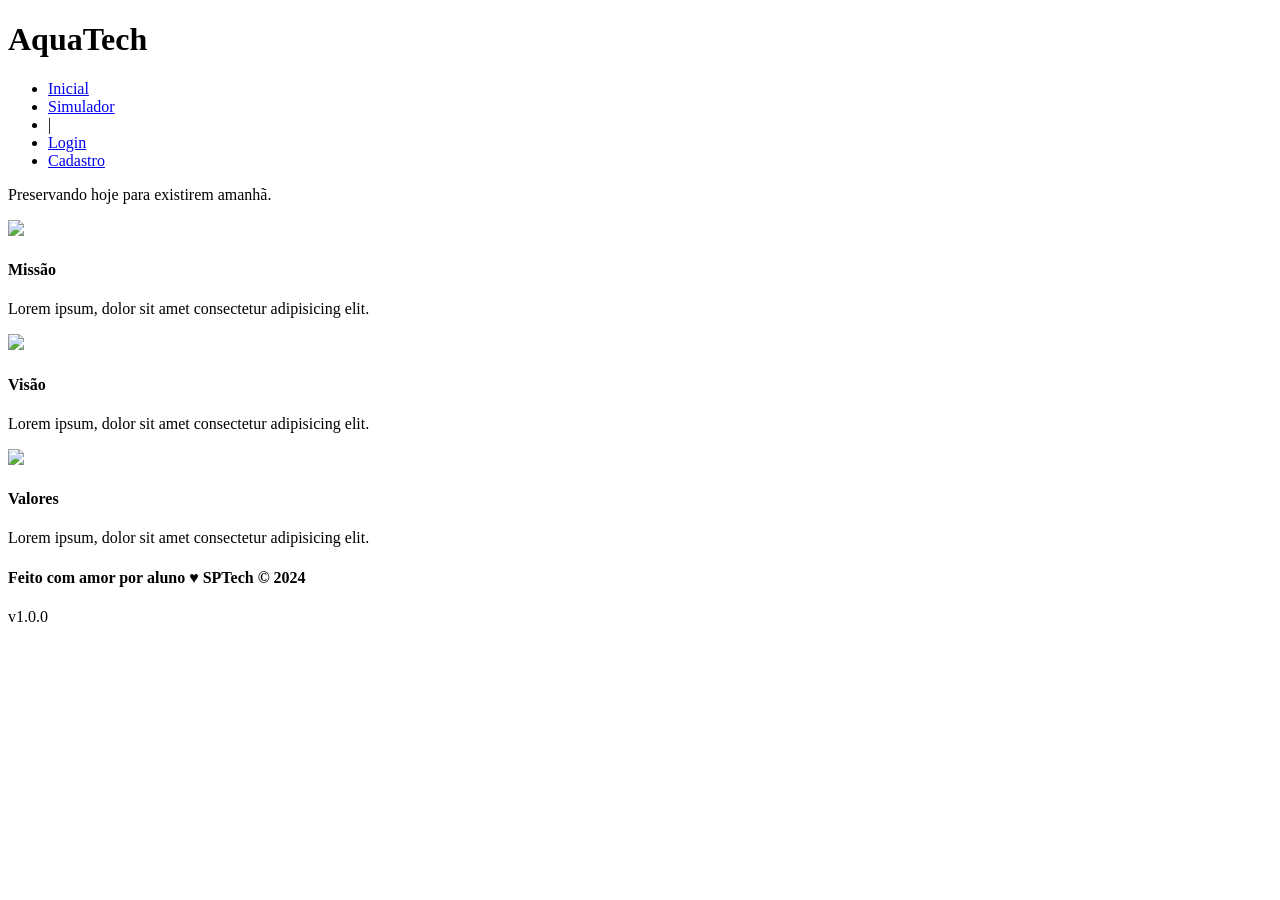
==== index.html @ 84c5751e "aquatech" ====
<!DOCTYPE html>
<html lang="en">

<head>
    <meta charset="UTF-8">
    <meta http-equiv="X-UA-Compatible" content="IE=edge">
    <meta name="viewport" content="width=device-width, initial-scale=1.0">

    <title>AquaTech | Página Inicial</title>

    <link rel="stylesheet" href="styles/style.css">
    <link rel="icon" href="assets/icon/favicon2.ico">
    <link rel="preconnect" href="https://fonts.gstatic.com">
</head>

<body>
    <div class="header">
      <div class="container">
        <h1 class="titulo">AquaTech</h1>
        <ul class="navbar">
          <li class="agora">
            <a href="#">Inicial</a>
          </li>
          <li>
            <a href="simulador.html">Simulador</a>
          </li>
          <li>|</li>
          <li>
            <a href="login.html">Login</a>
          </li>
          <li>
            <a href="cadastro.html">Cadastro</a>
          </li>
        </ul>
      </div>
    </div>
  
    <div class="banner">
      <div class="container">
        <p>Preservando <span id="cor">hoje</span> para existirem <span id="cor">amanhã</span>.</p>
      </div>
    </div>
  
    <div class="social">
      <div class="container">
        <div class="boxes">
          <div class="box">
            <img src="../public/assets/imgs/planet-earth_color.png">
            <h4>Missão</h4>
            <p>Lorem ipsum, dolor sit amet consectetur adipisicing elit.</p>
          </div>
          <div class="box">
            <img src="../public/assets/imgs/lightbulb_color.png">
            <h4>Visão</h4>
            <p>Lorem ipsum, dolor sit amet consectetur adipisicing elit.</p>
          </div>
          <div class="box">
            <img src="../public/assets/imgs/growth_color.png">
            <h4>Valores</h4>
            <p>Lorem ipsum, dolor sit amet consectetur adipisicing elit.</p>
          </div>
        </div>
      </div>
    </div>
  
    <div class="footer">
      <div class="container">
        <h4>Feito com amor por aluno &hearts; SPTech &copy; 2024</h4>
        <span class="version">v1.0.0</span>
      </div>
    </div>
  </body>

</html>
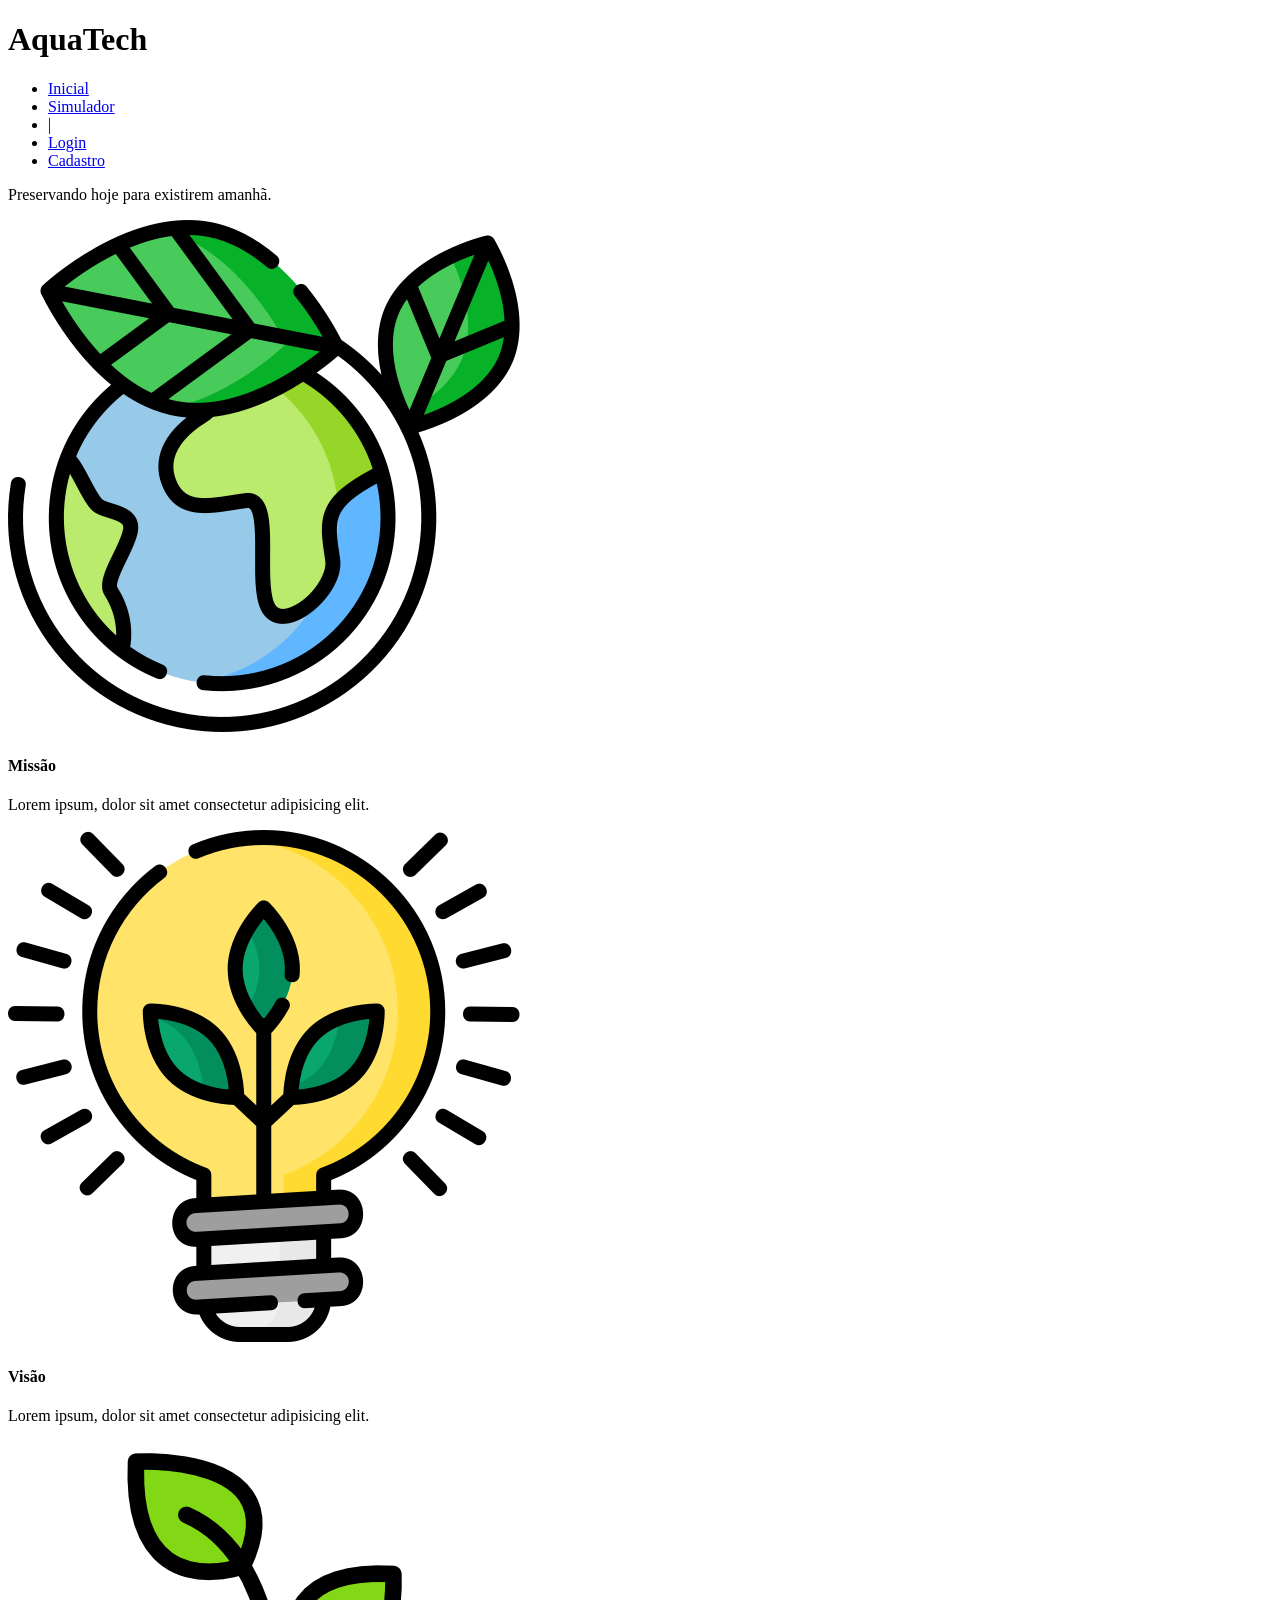
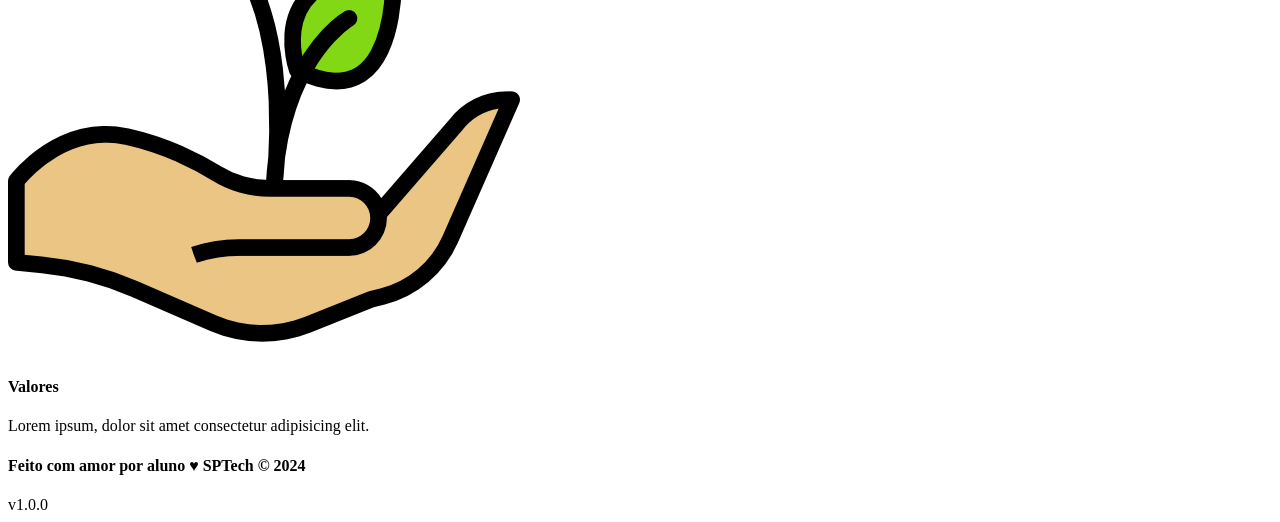
==== commit 37b61103: "aquatech" ====
--- a/index.html
+++ b/index.html
@@ -45,17 +45,17 @@
       <div class="container">
         <div class="boxes">
           <div class="box">
-            <img src="../public/assets/imgs/planet-earth_color.png">
+            <img src="assets/imgs/planet-earth_color.png">
             <h4>Missão</h4>
             <p>Lorem ipsum, dolor sit amet consectetur adipisicing elit.</p>
           </div>
           <div class="box">
-            <img src="../public/assets/imgs/lightbulb_color.png">
+            <img src="assets/imgs/lightbulb_color.png">
             <h4>Visão</h4>
             <p>Lorem ipsum, dolor sit amet consectetur adipisicing elit.</p>
           </div>
           <div class="box">
-            <img src="../public/assets/imgs/growth_color.png">
+            <img src="assets/imgs/growth_color.png">
             <h4>Valores</h4>
             <p>Lorem ipsum, dolor sit amet consectetur adipisicing elit.</p>
           </div>
